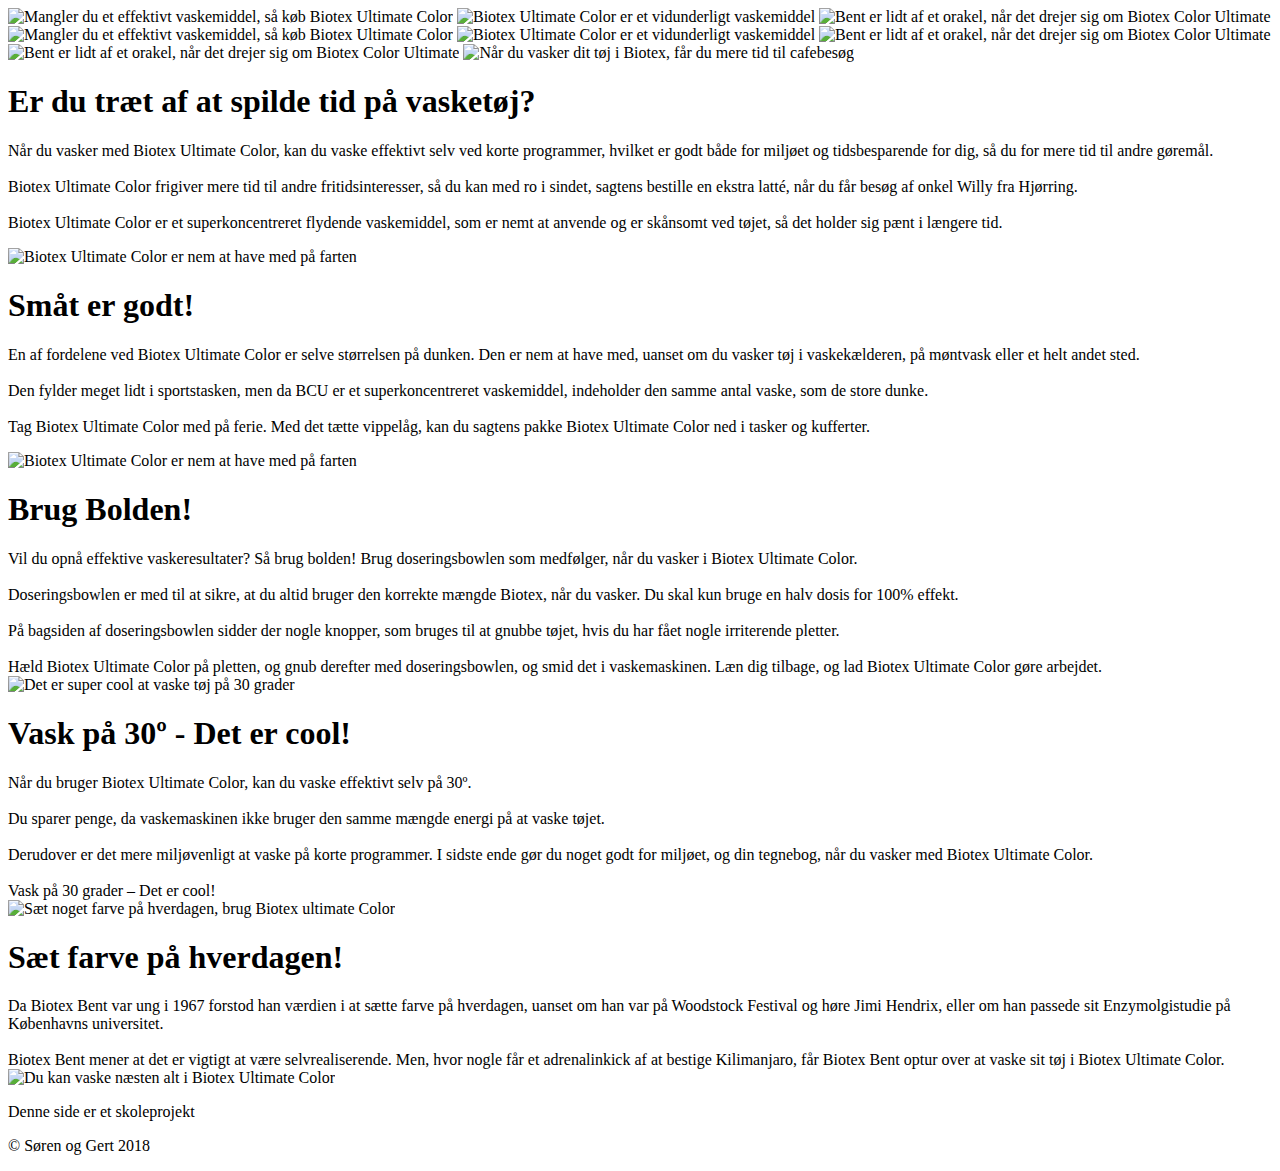
==== BiotexNew.html @ 841ac14b "Update BiotexNew.html" ====
<!DOCTYPE>
<html lang="da">
    <head>
        <meta charset="utf-8">
        <title> Biotex Ultimate Color</title>
      <link rel="stylesheet" href="biotexNew.css"> 
        <link href="https://fonts.googleapis.com/css?family=Merriweather" rel="stylesheet">
    </head>
        
    <body>
        
        
        
        
        <header> 
    <section id="topbar">
                
                <img src="img/biotexlogo.png" id="menubiotex"
                alt="Mangler du et effektivt vaskemiddel, så køb Biotex Ultimate Color">
                
                <img src="img/uclogo.png" id="menulogo" alt="Biotex Ultimate Color er et vidunderligt vaskemiddel">
                
                
                <img id="menubent" src="img/Benttop.png" alt="Bent er lidt af et orakel, når det drejer sig om Biotex Color Ultimate">
       </section>  
        </header>
           
        <main>
           <section id="main"> 
            <img id="mvaskehal" src="img/vaskerim.png" 
                alt="Mangler du et effektivt vaskemiddel, så køb Biotex Ultimate Color">
                
                <img id="mbentpre" src="img/bentm.png" alt="Biotex Ultimate Color er et vidunderligt vaskemiddel">
                
                
                <img id="bolden" src="img/boldenm.png" alt="Bent er lidt af et orakel, når det drejer sig om Biotex Color Ultimate">
            
                <img id="mcolorful" src="img/colorm.png" alt="Bent er lidt af et orakel, når det drejer sig om Biotex Color Ultimate">
               
               <img id="mcafe" src="img/cafem.png" alt="Når du vasker dit tøj i Biotex, får du mere tid til cafebesøg">
               
               <article id="tidsspilde">
               <h1>Er du træt af at spilde tid på vasketøj?</h1> 
<p>Når du vasker med Biotex Ultimate Color, kan du vaske effektivt selv ved korte programmer, hvilket er godt både for miljøet og tidsbesparende for dig, så du for mere tid til andre gøremål.<br> 
                
<br>Biotex Ultimate Color frigiver mere tid til andre fritidsinteresser, så du kan med ro i sindet, sagtens bestille en ekstra latté, når du får besøg af onkel Willy fra Hjørring. <br>

<br>Biotex Ultimate Color er et superkoncentreret flydende vaskemiddel, som er nemt at anvende og er skånsomt ved tøjet, så det holder sig pænt i længere tid. </p>
                </article>

               
               <img id="smaat" src="img/smaatm.png" alt="Biotex Ultimate Color er nem at have med på farten">
            
               <article id="smaattekst"><h1>Småt er godt!</h1>

<p>En af fordelene ved Biotex Ultimate Color er selve størrelsen på dunken. Den er nem at have med, uanset om du vasker tøj i vaskekælderen, på møntvask eller et helt andet sted. <br>

<br>Den fylder meget lidt i sportstasken, men da BCU er et superkoncentreret vaskemiddel, indeholder den samme antal vaske, som de store dunke. <br>  

<br>Tag Biotex Ultimate Color med på ferie. Med det tætte vippelåg, kan du sagtens pakke Biotex Ultimate Color ned i tasker og kufferter. </p>
</article>
    
               <img id="brugbolden" src="img/brugboldenm.png" alt="Biotex Ultimate Color er nem at have med på farten">            
               

               <article id="bbtekst"> <h1>Brug Bolden! </h1>    
Vil du opnå effektive vaskeresultater? Så brug bolden! 
Brug doseringsbowlen som medfølger, når du vasker i Biotex Ultimate Color.<br> 

<br>Doseringsbowlen er med til at sikre, at du altid bruger den korrekte mængde Biotex, når du vasker. 
Du skal kun bruge en halv dosis for 100% effekt. <br>

<br>På bagsiden af doseringsbowlen sidder der nogle knopper, som bruges til at gnubbe tøjet, hvis du har fået nogle irriterende pletter. <br> 

<br>Hæld Biotex Ultimate Color på pletten, og gnub derefter med doseringsbowlen, og smid det i vaskemaskinen. Læn dig tilbage, og lad Biotex Ultimate Color gøre arbejdet. 

</article>
               <img id="cool" src="img/detcoolm.png" alt="Det er super cool at vaske tøj på 30 grader">
               
              
               <article id="cooltekst"> <h1>Vask på 30º - Det er cool!</h1>

Når du bruger Biotex Ultimate Color, kan du vaske effektivt selv på 30º. <br>

<br>Du sparer penge, da vaskemaskinen ikke bruger den samme mængde energi på at vaske tøjet. <br>  

<br>Derudover er det mere miljøvenligt at vaske på korte programmer. 
I sidste ende gør du noget godt for miljøet, og din tegnebog, når du vasker med Biotex Ultimate Color. <br>

<br>Vask på 30 grader – Det er cool!  
               
               </article>
               
               <img id="fhverdag" src="img/fhverdagm.png" alt="Sæt noget farve på hverdagen, brug Biotex ultimate Color">
               
               <article id="farvetekst"> <h1>Sæt farve på hverdagen!</h1> 
Da Biotex Bent var ung i 1967 forstod han værdien i at sætte farve på hverdagen, uanset om han var på Woodstock Festival og høre Jimi Hendrix, eller om han passede sit Enzymolgistudie på Københavns universitet. <br> 

<br>Biotex Bent mener at det er vigtigt at være selvrealiserende. Men, hvor nogle får et adrenalinkick af at bestige Kilimanjaro, får Biotex Bent optur over at vaske sit tøj i Biotex Ultimate Color. 
 </article>
               
               <img id="socks" src="img/socksm.png" alt="Du kan vaske næsten alt i Biotex Ultimate Color">
               
            </section>
            
            </main>
    
        <footer> 
                   <p>Denne side er et skoleprojekt</p>
                   <p> &copy; Søren og Gert 2018</p>
        </footer>
    
    
    
    
    
    
    
    
    
    
        
    </body>








</html>
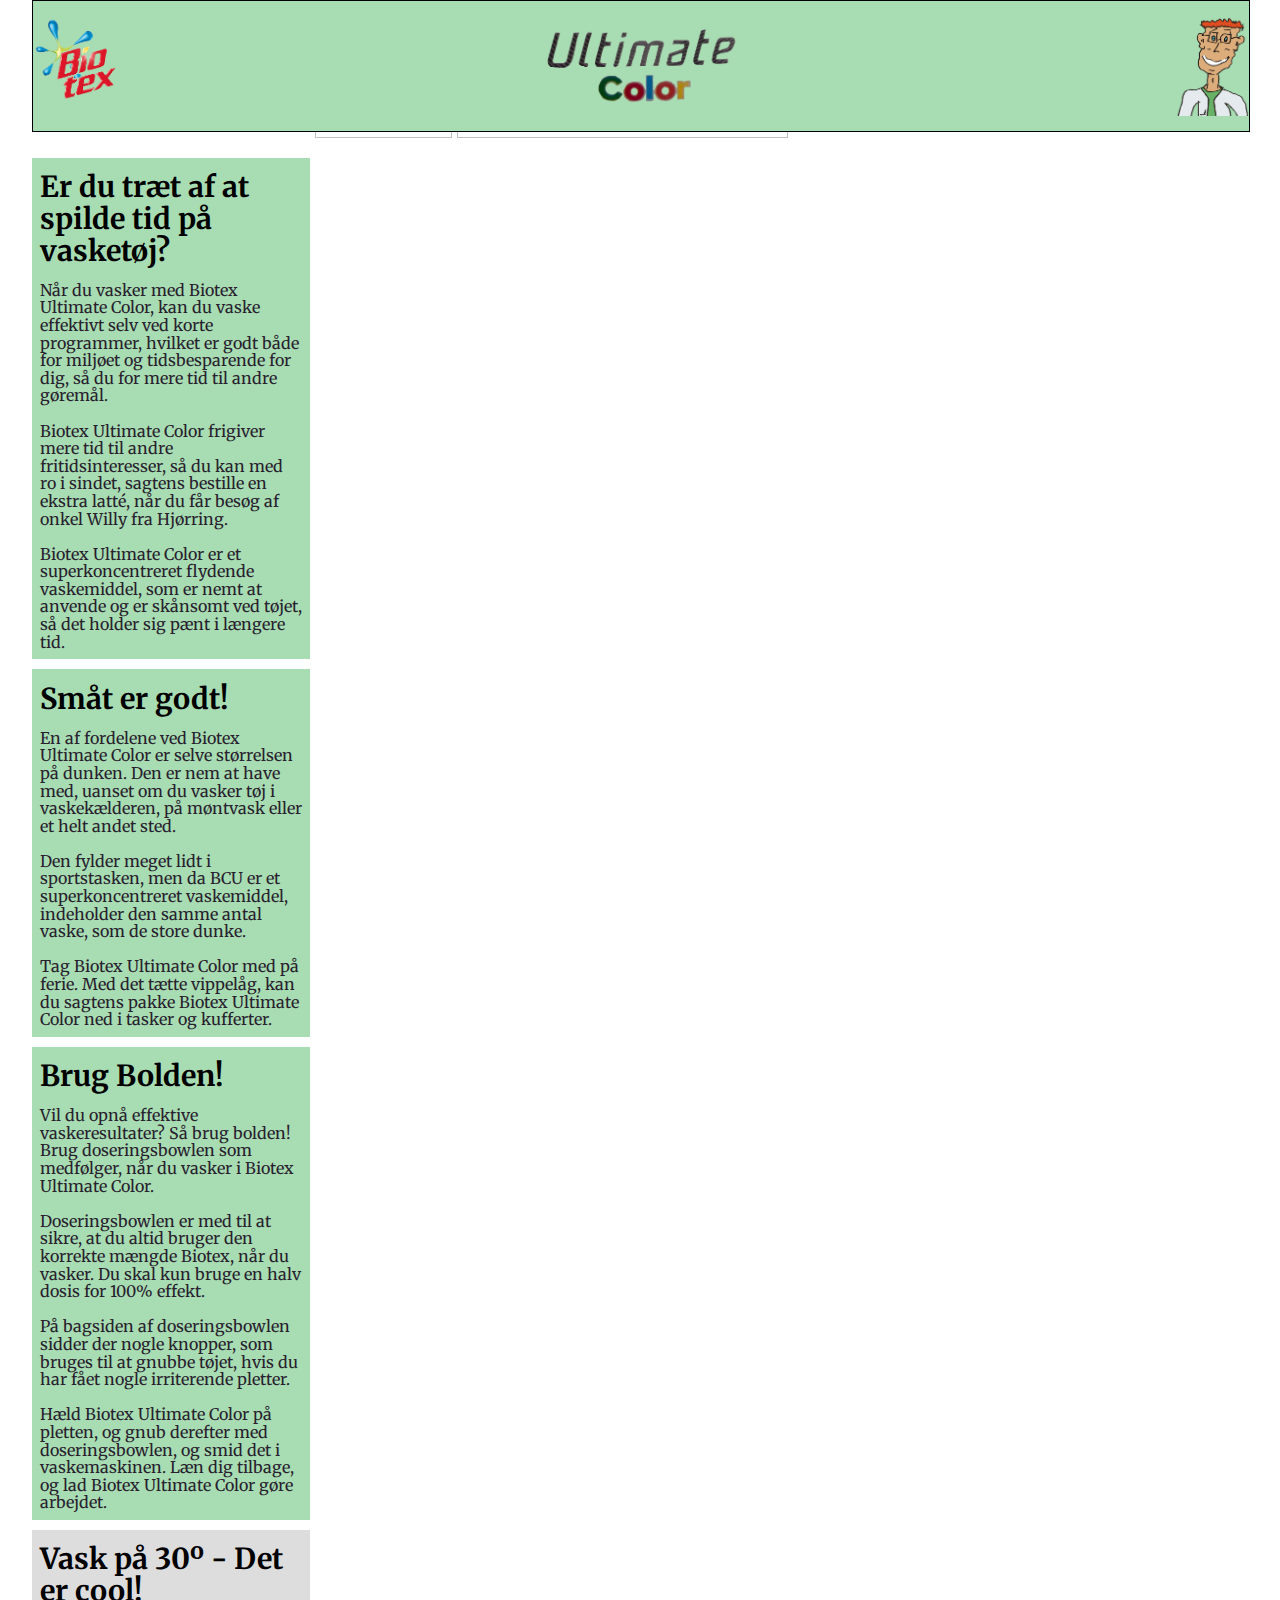
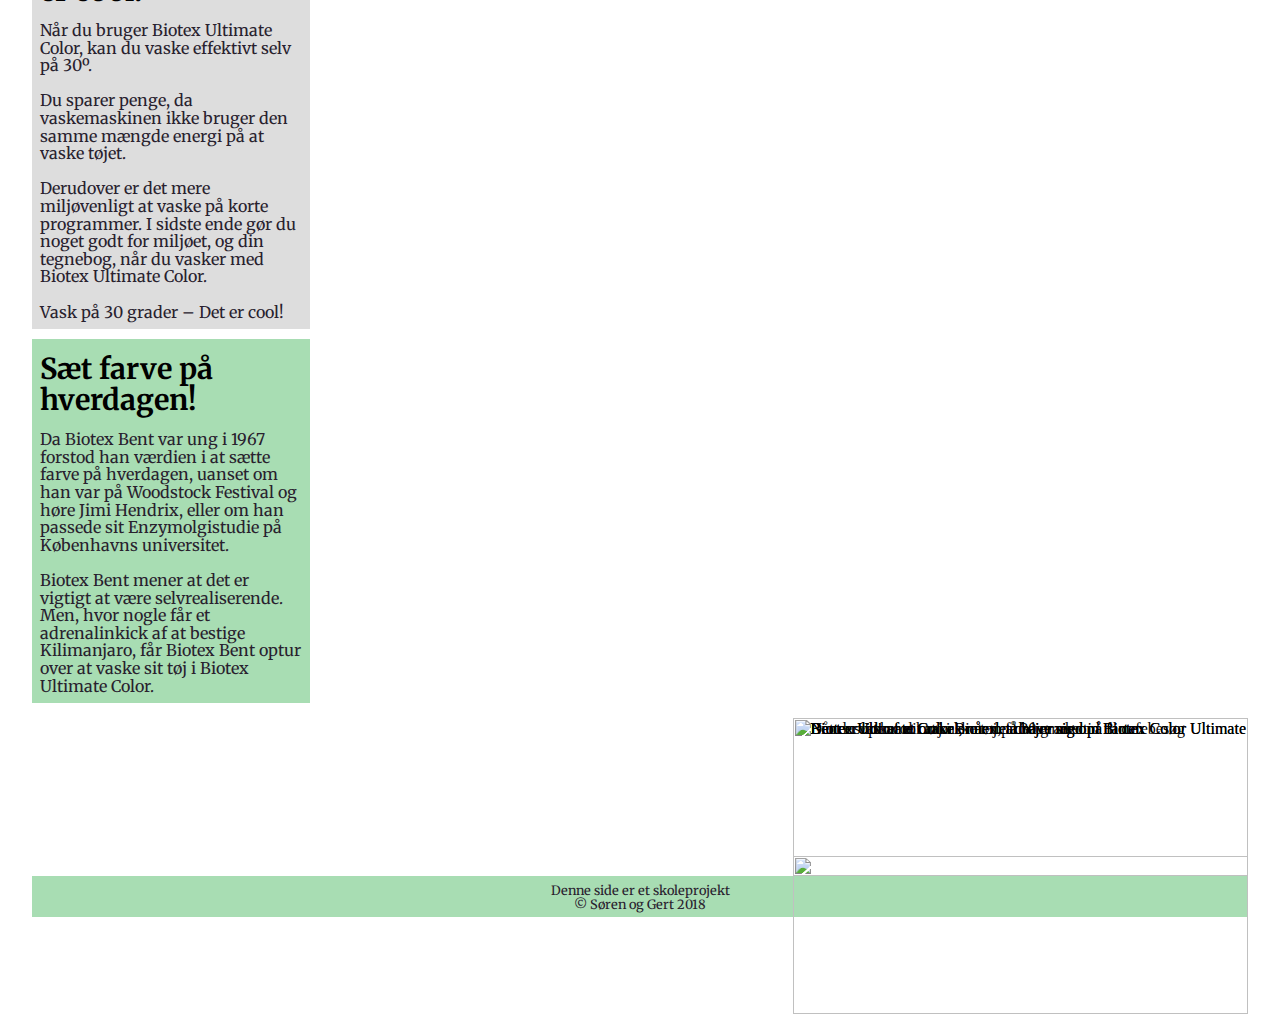
==== commit 4df1b495: "Hej" ====
--- a/BiotexNew.html
+++ b/BiotexNew.html
@@ -9,61 +9,79 @@
         
     <body>
         
-        
-        
-        
         <header> 
-    <section id="topbar">
+        <section id="topbar">
                 
-                <img src="img/biotexlogo.png" id="menubiotex"
-                alt="Mangler du et effektivt vaskemiddel, så køb Biotex Ultimate Color">
+            <div id="divmenubiotex"><img src="img/biotexlogo.png" id="menubiotex"
+                alt="Mangler du et effektivt vaskemiddel, så køb Biotex Ultimate Color"> </div> 
                 
-                <img src="img/uclogo.png" id="menulogo" alt="Biotex Ultimate Color er et vidunderligt vaskemiddel">
+              <div id="divmenulogo">  <img src="img/uclogo.png" id="menulogo" alt="Biotex Ultimate Color er et vidunderligt vaskemiddel"> </div>
                 
                 
-                <img id="menubent" src="img/Benttop.png" alt="Bent er lidt af et orakel, når det drejer sig om Biotex Color Ultimate">
+               <div id="divmenubent"> <img id="menubent" src="img/Benttop.png" alt="Bent er lidt af et orakel, når det drejer sig om Biotex Color Ultimate"> </div>
        </section>  
         </header>
            
         <main>
            <section id="main"> 
-            <img id="mvaskehal" src="img/vaskerim.png" 
-                alt="Mangler du et effektivt vaskemiddel, så køb Biotex Ultimate Color">
+            
+<!--vaskehal--> <div id="divmvaskehal"><img id="mvaskehal" src="img/vaskerim.png"
+                alt="Mangler du et effektivt vaskemiddel, så køb Biotex Ultimate Color"> </div>
+               
+              <div id="divtvaskehal"> <img id="tvaskehal" src="img/vaskerit.png"> </div>
                 
-                <img id="mbentpre" src="img/bentm.png" alt="Biotex Ultimate Color er et vidunderligt vaskemiddel">
+ <!--bent-->  <div id="divmbentpre"> <img id="mbentpre" src="img/bentm.png" alt="Biotex Ultimate Color er et vidunderligt vaskemiddel"> </div> 
                 
+            <div id="divtbentpre"> <img id="tbentpre" src="img/bentt.png"> </div>
                 
-                <img id="bolden" src="img/boldenm.png" alt="Bent er lidt af et orakel, når det drejer sig om Biotex Color Ultimate">
+               
+               
+<!--bolden-->  <div id="divboldenm"> <img id="boldenm" src="img/boldenm.png" alt="Bent er lidt af et orakel, når det drejer sig om Biotex Color Ultimate"> </div>
+
+<div id="divboldent"> <img id="boldent" src="img/boldent.png" alt="Bent er lidt af et orakel, når det drejer sig om Biotex Color Ultimate"> </div>               
             
-                <img id="mcolorful" src="img/colorm.png" alt="Bent er lidt af et orakel, når det drejer sig om Biotex Color Ultimate">
+<!--farver-->  <div id="divmcolorful"> <img id="mcolorful" src="img/colorm.png" alt="Bent er lidt af et orakel, når det drejer sig om Biotex Color Ultimate"></div>
+
+<div id="divtcolorful"> <img id="tcolorful" src="img/colort.png" alt="Bent er lidt af et orakel, når det drejer sig om Biotex Color Ultimate"></div>               
                
-               <img id="mcafe" src="img/cafem.png" alt="Når du vasker dit tøj i Biotex, får du mere tid til cafebesøg">
+<!--cafe-->     <div id="divmcafe"> <img id="mcafe" src="img/cafem.png" alt="Når du vasker dit tøj i Biotex, får du mere tid til cafebesøg"> </div>
+
+<div id="divtcafe"> <img id="tcafe" src="img/cafet.png" alt="Når du vasker dit tøj i Biotex, får du mere tid til cafebesøg"> </div>               
                
-               <article id="tidsspilde">
+               <!--tidspilde arktikel--> 
+               
+         <div id="divtidsspilde">    <article id="tidsspilde">
                <h1>Er du træt af at spilde tid på vasketøj?</h1> 
 <p>Når du vasker med Biotex Ultimate Color, kan du vaske effektivt selv ved korte programmer, hvilket er godt både for miljøet og tidsbesparende for dig, så du for mere tid til andre gøremål.<br> 
                 
 <br>Biotex Ultimate Color frigiver mere tid til andre fritidsinteresser, så du kan med ro i sindet, sagtens bestille en ekstra latté, når du får besøg af onkel Willy fra Hjørring. <br>
 
 <br>Biotex Ultimate Color er et superkoncentreret flydende vaskemiddel, som er nemt at anvende og er skånsomt ved tøjet, så det holder sig pænt i længere tid. </p>
-                </article>
+                </article> </div>  
+               <!--tidspilde artikel slut-->
+               
+ <!--småt er godt billede--> <div id="divsmaatm"><img id="smaatm" src="img/smaatm.png" alt="Biotex Ultimate Color er nem at have med på farten"> </div>
 
+<div id="divsmaatt"><img id="smaatt" src="img/smaatt.png" alt="Biotex Ultimate Color er nem at have med på farten"> </div>               
+            
+               <!--småt er godt artikel-->
+           <div id="divsmaattekst"> <article id="smaattekst"><h1>Småt er godt!</h1>
                
-               <img id="smaat" src="img/smaatm.png" alt="Biotex Ultimate Color er nem at have med på farten">
-            
-               <article id="smaattekst"><h1>Småt er godt!</h1>
-
 <p>En af fordelene ved Biotex Ultimate Color er selve størrelsen på dunken. Den er nem at have med, uanset om du vasker tøj i vaskekælderen, på møntvask eller et helt andet sted. <br>
 
 <br>Den fylder meget lidt i sportstasken, men da BCU er et superkoncentreret vaskemiddel, indeholder den samme antal vaske, som de store dunke. <br>  
 
 <br>Tag Biotex Ultimate Color med på ferie. Med det tætte vippelåg, kan du sagtens pakke Biotex Ultimate Color ned i tasker og kufferter. </p>
-</article>
-    
-               <img id="brugbolden" src="img/brugboldenm.png" alt="Biotex Ultimate Color er nem at have med på farten">            
+</article> </div>  
+                <!--småt er godt artikel slut-->
+            
                
+<!--brugbolden billede--> <div id="divbrugboldenm"> <img id="brugboldenm" src="img/brugboldenm.png" alt="Biotex Ultimate Color er nem at have med på farten"> </div> 
 
-               <article id="bbtekst"> <h1>Brug Bolden! </h1>    
+<div id="divbrugboldent"> <img id="brugboldent" src="img/brugboldent.png" alt="Biotex Ultimate Color er nem at have med på farten"> </div>                
+               
+               <!--brug bolden artikel-->
+           <div id="divbbtekst">  <article id="bbtekst"> <h1>Brug Bolden! </h1>    
 Vil du opnå effektive vaskeresultater? Så brug bolden! 
 Brug doseringsbowlen som medfølger, når du vasker i Biotex Ultimate Color.<br> 
 
@@ -74,11 +92,17 @@
 
 <br>Hæld Biotex Ultimate Color på pletten, og gnub derefter med doseringsbowlen, og smid det i vaskemaskinen. Læn dig tilbage, og lad Biotex Ultimate Color gøre arbejdet. 
 
-</article>
-               <img id="cool" src="img/detcoolm.png" alt="Det er super cool at vaske tøj på 30 grader">
+</article> </div> 
+                <!--brug bolden artikel-->
+
                
-              
-               <article id="cooltekst"> <h1>Vask på 30º - Det er cool!</h1>
+<!--det er cool billede--> <div id="divcoolm"> <img id="coolm" src="img/detcoolm.png" alt="Det er super cool at vaske tøj på 30 grader"> </div>
+
+<div id="divcoolt"> <img id="coolt" src="img/detcoolt.png" alt="Det er super cool at vaske tøj på 30 grader"> </div>               
+               
+               
+              <!--det er cool artikel-->
+             <div id="divcooltekst">  <article id="cooltekst"> <h1>Vask på 30º - Det er cool!</h1>
 
 Når du bruger Biotex Ultimate Color, kan du vaske effektivt selv på 30º. <br>
 
@@ -89,17 +113,25 @@
 
 <br>Vask på 30 grader – Det er cool!  
                
-               </article>
+               </article> </div>
+                <!--det er cool artikel slut-->
+
+<!--farve på hverdagen billede--> <div id="divfhverdagm"><img id="fhverdagm" src="img/fhverdagm.png" alt="Sæt noget farve på hverdagen, brug Biotex ultimate Color"> </div> 
                
-               <img id="fhverdag" src="img/fhverdagm.png" alt="Sæt noget farve på hverdagen, brug Biotex ultimate Color">
+<div id="divfhverdagt"><img id="fhverdagt" src="img/fhverdagt.png" alt="Sæt noget farve på hverdagen, brug Biotex ultimate Color"> </div>
                
-               <article id="farvetekst"> <h1>Sæt farve på hverdagen!</h1> 
+               <!--farve på hverdagen artikel-->
+              <div id="divfarvetekst"> <article id="farvetekst"> <h1>Sæt farve på hverdagen!</h1> 
 Da Biotex Bent var ung i 1967 forstod han værdien i at sætte farve på hverdagen, uanset om han var på Woodstock Festival og høre Jimi Hendrix, eller om han passede sit Enzymolgistudie på Københavns universitet. <br> 
 
 <br>Biotex Bent mener at det er vigtigt at være selvrealiserende. Men, hvor nogle får et adrenalinkick af at bestige Kilimanjaro, får Biotex Bent optur over at vaske sit tøj i Biotex Ultimate Color. 
- </article>
+ </article> </div>
+           <!--farve på hverdagen artikel slut-->    
                
-               <img id="socks" src="img/socksm.png" alt="Du kan vaske næsten alt i Biotex Ultimate Color">
+               
+<!--socks billede--> <div id="divsocksm"><img id="socksm" src="img/socksm.png" alt="Du kan vaske næsten alt i Biotex Ultimate Color"> </div>
+               
+<div id="divsockst"><img id="sockst" src="img/sockst.png" alt="Du kan vaske næsten alt i Biotex Ultimate Color"> </div>               
                
             </section>
             
@@ -110,23 +142,5 @@
                    <p> &copy; Søren og Gert 2018</p>
         </footer>
     
-    
-    
-    
-    
-    
-    
-    
-    
-    
-        
     </body>
-
-
-
-
-
-
-
-
 </html>--- a/biotexNew.css
+++ b/biotexNew.css
@@ -0,0 +1,459 @@
+/* RESET */
+html, body, div, span, object, iframe, h1, h2, h3, h4, h5, h6, p, blockquote, pre, abbr, address, cite, code, del, dfn, em, img, ins, kbd, q, samp, small, strong, sub, sup, var, b, i, dl, dt, dd, ol, ul, li, fieldset, form, label, legend, table, caption, tbody, tfoot, thead, tr, th, td, article, aside, canvas, details, figcaption, figure, footer, header, hgroup, menu, nav, section, summary, time, mark, audio, video {
+    margin: 0;
+    padding: 0;
+    border: 0;
+    outline: 0;
+    font-size: 100%;
+    vertical-align: baseline;
+    background: transparent;
+    font-weight: 400;
+}
+
+body {
+    line-height: 1.1;
+}
+
+article, aside, details, figcaption, figure, footer, header, hgroup, menu, nav, section {
+    display: block;   
+}
+
+nav ul {
+    list-style: none;
+}
+
+blockquote:before, blockquote:after, q:before, q:after {
+    content:''; content:none;
+
+}
+/*  END RESET */
+
+body {
+    width: 95%;
+    background-color: #ffffff;
+    margin-left: auto;
+    margin-right: auto;
+}
+#topbar {
+    display: grid;
+    border-width: 1px;
+    border-color: black;
+    border-style: solid;
+    background-color: #a8ddb3;
+    width: 95%;
+    height: 130px;
+    position: fixed;
+    z-index: 2;
+    grid-template-columns: 1fr 1fr 1fr;
+    grid-template-areas:     
+        "biotexlogo menulogo bent";
+    
+}
+
+#menubiotex {
+    height: 100px;
+    width:auto;
+    
+}
+
+#divmenubiotex{
+    grid-area: biotexlogo;
+    margin-right: auto;
+    align-self: center;
+}
+
+#menulogo {
+    height: 80px;
+    width: auto;
+}
+
+#divmenulogo{ 
+    grid-area: menulogo;
+    margin-left: auto;
+    margin-right: auto;
+    align-self: center;
+}
+
+#menubent {
+    height: 100px;
+    width: auto;
+}
+
+#divmenubent{
+    grid-area: bent;
+    margin-left: auto;
+    align-self: center;
+}
+
+#main {
+    
+    display: grid;
+    background-color: #fff;
+    z-index: 1;
+    grid-template-columns: 1fr 1fr;
+    grid-gap: 5px;
+    grid-template-areas:
+    
+        "mvaskehal mvaskehal"
+        "mbentpre mbentpre"
+        "mur mcolorful"
+        "mcafe mcafe"
+        "tidsspilde tidsspilde"
+        "smaat smaat"
+        "smaattekst smaattekst"
+        "brugboldenm brugboldenm"
+        "bbtekst bbtekst"
+        "cool cool"
+        "cooltekst cooltekst"
+        "fhverdagm fhverdagm"
+        "farvetekst farvetekst"
+        "socksm socksm";    
+}
+
+#mvaskehal {
+    width: 100%;
+    height: auto;
+    
+}
+
+#divmvaskehal {
+    margin-top: 138px;
+    grid-area: mvaskehal;
+}
+
+#mbentpre {
+    width: 100%;
+    background-color: #a8ddb3;  
+}
+
+#divmbentpre {
+    grid-area: mbentpre; 
+}
+
+#boldenm {
+    width: 100%;
+    background-color: #dddddd;        
+}
+
+#divboldenm{
+    grid-area: mur;
+}
+
+#mcolorful {
+    width: 100%;
+    height: auto;
+    background-color: #dddddd;        
+}
+
+#divmcolorful{
+    grid-area: mcolorful;
+}
+
+#mcafe {
+    width: 100%;
+    height: auto;
+}
+
+#divmcafe{ 
+    grid-area: mcafe;
+}
+
+#tidsspilde {
+    background-color: #a8ddb3;
+    font-weight: normal;
+    padding-left: 0.5em;
+    padding-right: 0.5em;
+    padding-bottom: 0.5em;
+    font-family: 'Merriweather', serif;
+    color: #28212e;
+}
+
+#divtidsspilde{
+    grid-area: tidsspilde; 
+}
+
+h1{
+    font-family: 'Merriweather', serif;
+    font-weight: bold;
+    font-size: 1.8em;
+    padding-bottom: 0.5em;
+    padding-top: 0.5em;
+    color: black;
+
+}
+
+#smaatm{
+    width: 100%;
+    height: auto;  
+}
+
+#divsmaatm{
+    grid-area: smaat;
+}
+
+#smaattekst{ 
+    background-color: #a8ddb3;
+    font-weight: normal;
+    padding-left: 0.5em;
+    padding-right: 0.5em;
+    padding-bottom: 0.5em;
+    font-family: 'Merriweather', serif;
+    color: #28212e;
+}
+
+#divsmaattekst{
+    grid-area: smaattekst;
+}
+
+#brugboldenm{
+    width: 100%;
+    height: auto;
+    background-color: #dddddd   
+}
+
+#divbrugboldenm{
+    grid-area: brugboldenm;
+}
+
+#bbtekst{
+    background-color: #a8ddb3;
+    font-weight: normal;
+    padding-left: 0.5em;
+    padding-right: 0.5em;
+    padding-bottom: 0.5em;
+    font-family: 'Merriweather', serif;
+    color: #28212e;    
+}
+
+#divbbtekst{
+    grid-area: bbtekst;
+}
+
+#coolm{
+    width: 100%;
+    height: auto;
+}
+
+#divcoolm{
+    grid-area: cool;
+}
+
+#cooltekst {
+    background-color: #dddddd;
+    font-weight: normal;
+    padding-left: 0.5em;
+    padding-right: 0.5em;
+    padding-bottom: 0.5em;
+    font-family: 'Merriweather', serif;
+    color: #28212e;    
+}
+
+#divcooltekst{
+    grid-area: cooltekst;
+}
+
+#fhverdagm {
+    width: 100%;
+    height: auto;
+    
+}
+
+#divfhverdagm{
+    grid-area: fhverdagm;
+}
+
+#farvetekst {
+    background-color: #a8ddb3;
+    font-weight: normal;
+    padding-left: 0.5em;
+    padding-right: 0.5em;
+    padding-bottom: 0.5em;
+    font-family: 'Merriweather', serif;
+    color: #28212e;
+}
+
+#divfarvetekst{
+    grid-area: farvetekst;
+}
+
+#socksm{
+    width: 100%;
+    height: auto;
+}
+
+#divsocksm{
+    grid-area: socksm;
+}
+
+footer { 
+    
+    grid-area: farvetekst;
+    background-color: #a8ddb3;
+    font-weight: normal;
+    font-size: 0.8em;
+    padding: 0.5em;
+    text-align: center;
+    font-family: 'Merriweather', serif;
+    color: #28212e;
+}
+
+
+#tvaskehal, #tbentpre, #boldent, #tcolorful, #tcafe, #tidsspildet, #smaatt, #brugboldent, #coolt,#fhverdagt, #sockst  {
+    display: none; 
+}
+
+@media screen and ( min-width: 600px) {
+    
+    #mvaskehal, #mbentpre, #boldenm, #mcolorful, #mcafe, #tidsspildem, #smaatm, #brugboldenm, #coolm,#fhverdagm, #socksm  {
+        display: none;
+    }
+    
+    #main {
+        grid-template-columns: 1fr 1fr 1fr;
+        grid-template-areas: 
+            "tvaskehal tvaskehal tvaskehal"
+            "tbentpre tbentpre tbentpre"
+            "coolt boldent tcolorful"
+            "tcafe tcafe tcafe"
+            "tidsspild tidsspild tidsspild"
+            "smaatt smaatt smaatt"
+            "smaattt smaattt smaattt"
+            "brugboldent brugboldent brugboldent"
+            "boldtekst boldtekst boldtekst"
+            "coolt coolt coolt"
+            "koldtekst koldtekst koldtekst"
+            "hverdagt hverdagt hverdagt"
+            "farve farve farve"
+            "sockst sockst sockst";
+} 
+
+#tvaskehal{
+    display: block;
+    width: 100%;
+    height: auto;
+    margin-top: 138px;
+} 
+
+#divtvaskehal{
+    grid-area: tvaskehal;  
+}    
+
+#tbentpre{
+    display: block;
+    width: 100%;
+    height: auto;
+    
+}
+
+#divtbentpre{
+    grid-area: tbentpre;
+}
+ 
+#coolt{
+    display: block;
+    width: 100%;
+    height: auto;  
+}    
+    
+#divcoolt{
+    grid-area: coolt;    
+}    
+    
+#boldent{
+    display: block;
+    width: 100%;
+    height: auto;     
+}    
+
+#divboldent{
+    grid-area: boldent;
+}    
+    
+#tcolorful{
+    display: block;
+    width: 100%;
+    height: auto;     
+}    
+
+#divtcolorful{ 
+    grid-area: tcolorful;
+}    
+
+#tcafe{
+    display: block;
+    width: 100%;
+    height: auto;     
+}    
+    
+#divtcafe{
+    grid-area: tcafe;    
+}    
+    
+#divtidsspilde{
+    grid-area: tidsspilde;    
+}    
+    
+#smaatt{
+    display: block;
+    width: 100%;
+    height: auto;
+}    
+
+#divsmaatt{
+    grid-area: smaatt; 
+}    
+
+#brugboldent{ 
+    display: block;
+    width: 100%;
+    height: auto;
+}    
+
+#divbrugboldent{
+    grid-area: brugboldent;    
+}    
+
+#fhverdagt{
+    display: block;
+    width: 100%;
+    height: auto;  
+}    
+
+#divhverdagt{ 
+    grid-area: hverdagt;
+} 
+
+#sockst{ 
+    display: block;
+    width: 100%;
+    height: auto; 
+}   
+    
+divsockst{
+    grid-area: sockst;    
+}    
+
+#tidsspilde{
+    grid-area: tidspild;
+}    
+
+#smaattekst{
+    grid-area: smaattt;    
+}    
+
+#bbtekst{
+    grid-area: boldtekst;    
+}
+
+#cooltekst{
+    grid-area: koldtekst;    
+}    
+
+#farvetekst{
+    grid-area: farve;    
+}    
+    
+}
+    
+
+    